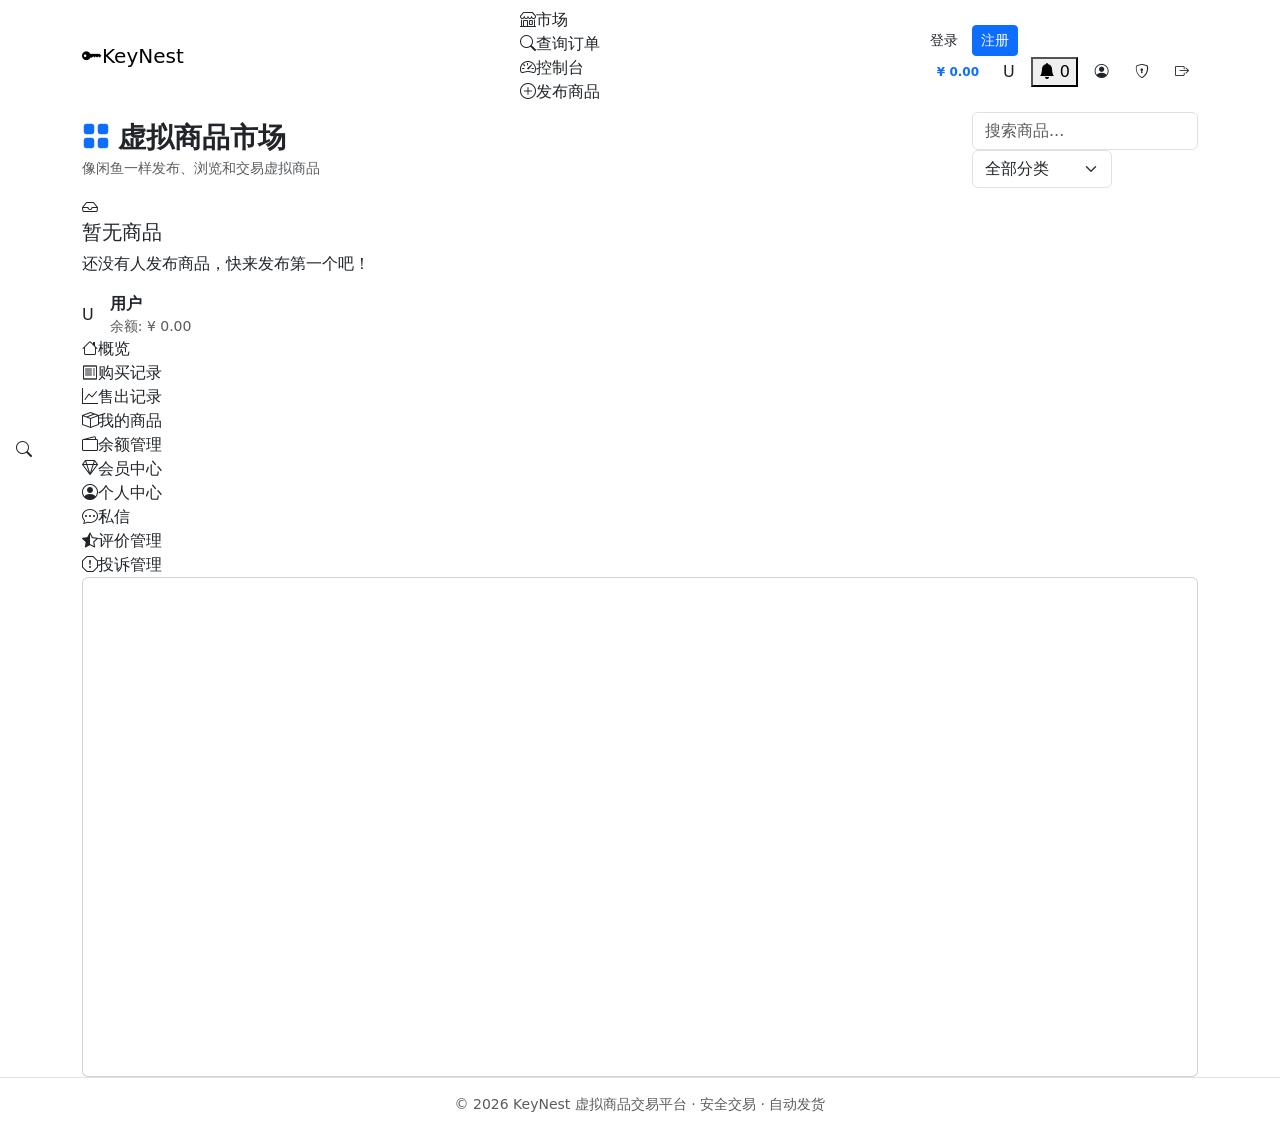
==== templates/index.html @ 49f068be "sync Market 2026-06-03 15:19:31" ====
<!DOCTYPE html>
<html lang="zh-CN">
<head>
    <meta charset="UTF-8">
    <meta name="viewport" content="width=device-width, initial-scale=1.0">
    <meta http-equiv="X-UA-Compatible" content="IE=edge">
    <meta http-equiv="Content-Security-Policy" content="default-src 'self'; script-src 'self' 'unsafe-inline' 'unsafe-eval' https://cdn.jsdelivr.net https://challenges.cloudflare.com https://static.geetest.com https://*.geetest.com https://*.geevisit.com https://*.geetest.com.cn; frame-src 'self' https://challenges.cloudflare.com https://*.geetest.com https://*.geevisit.com https://*.geetest.com.cn; style-src 'self' 'unsafe-inline' https://cdn.jsdelivr.net https://static.geetest.com https://*.geetest.com https://*.geevisit.com https://*.geetest.com.cn; font-src 'self' data: https://cdn.jsdelivr.net https://static.geetest.com https://*.geetest.com https://*.geevisit.com https://*.geetest.com.cn; connect-src 'self' https://cdn.jsdelivr.net https://*.jsdelivr.net https://challenges.cloudflare.com https://api.geetest.com https://*.geetest.com https://*.geevisit.com https://*.geetest.com.cn https://*.geetest.cn; img-src 'self' data: blob: https:; media-src 'self' data: blob: https:;">
    <title id="siteTitle">KeyNest - 虚拟商品交易平台</title>
    <link href="https://cdn.jsdelivr.net/npm/bootstrap@5.3.2/dist/css/bootstrap.min.css" rel="stylesheet">
    <link href="https://cdn.jsdelivr.net/npm/bootstrap-icons@1.11.3/font/bootstrap-icons.min.css" rel="stylesheet">
    <link href="assets/css/style.css?v=V1.1.46" rel="stylesheet">
</head>
<body>
    <div class="page-wrapper">
        <nav class="navbar">
            <div class="container">
                    <a class="navbar-brand" href="#" onclick="showHome(); return false;">
                    <i class="bi bi-key-fill"></i><span id="siteBrandName">KeyNest</span>
                </a>

                <div class="nav-center">
                    <a class="nav-link active" href="#" onclick="showHome(); return false;">
                        <i class="bi bi-shop"></i>市场
                    </a>
                    <a class="nav-link hidden" id="navGuestOrderLink" href="#" onclick="openGuestOrdersModal(); return false;">
                        <i class="bi bi-search"></i>查询订单
                    </a>
                    <a class="nav-link hidden" id="navDashboardLink" href="#" onclick="showDashboard(); return false;">
                        <i class="bi bi-speedometer2"></i>控制台
                    </a>
                    <a class="nav-link hidden" id="navSellLink" href="#" onclick="openPublishModal()">
                        <i class="bi bi-plus-circle"></i>发布商品
                    </a>
                </div>

                <div class="nav-actions" id="navRightArea">
                    <div id="navGuestArea">
                        <button class="btn btn-outline btn-sm" onclick="openLoginModal()">登录</button>
                        <button class="btn btn-primary btn-sm" onclick="openRegisterModal()">注册</button>
                    </div>
                    <div class="d-flex align-items-center gap-2 hidden" id="navUserArea">
                        <span class="badge bg-primary-light text-primary px-3 py-2" id="navBalance">¥ 0.00</span>
                        <div class="avatar nav-avatar-clickable" id="navAvatar" onclick="showDashboard('profile')" title="个人中心">U</div>
                        <span class="fw-semibold" id="navUsername" style="max-width:80px;overflow:hidden;text-overflow:ellipsis;white-space:nowrap;"></span>
                        <button class="nav-icon-btn nav-announcement-btn hidden" onclick="openAnnouncementsModal()" id="navAnnouncementBtn" title="公告">
                            <i class="bi bi-bell-fill"></i>
                            <span id="announcementBadge" class="nav-dot-badge hidden">0</span>
                        </button>
                        <button class="btn btn-outline btn-sm hidden" onclick="showDashboard('profile')" id="navProfileBtn" title="个人中心">
                            <i class="bi bi-person-circle"></i>
                        </button>
                        <button class="btn btn-outline btn-sm" onclick="window.location.href='/admin/'" id="navAdminBtn" title="管理后台">
                            <i class="bi bi-shield-lock"></i>
                        </button>
                        <button class="btn btn-outline btn-sm" onclick="logout()" title="退出">
                            <i class="bi bi-box-arrow-right"></i>
                        </button>
                    </div>
                </div>
            </div>
        </nav>

        <main class="main-content">
            <div class="container">
                <div id="homePage">
                    <div class="d-flex flex-wrap justify-content-between align-items-center mb-4 gap-3">
                        <div>
                            <h3 class="fw-bold mb-1"><i class="bi bi-grid-fill text-primary me-2"></i><span id="marketTitle">虚拟商品市场</span></h3>
                            <p class="text-muted mb-0 small" id="marketDescription">像闲鱼一样发布、浏览和交易虚拟商品</p>
                        </div>
                        <div class="search-bar">
                            <div class="search-input">
                                <i class="bi bi-search" style="position:absolute;left:1rem;top:50%;transform:translateY(-50%);color:var(--text-muted);"></i>
                                <input type="search" id="searchInput" class="form-control" placeholder="搜索商品..." autocomplete="off" autocorrect="off" autocapitalize="off" spellcheck="false" inputmode="search" name="keynest_market_search" data-lpignore="true" data-form-type="other" readonly onfocus="this.removeAttribute('readonly')" oninput="filterProducts()">
                            </div>
                            <select id="categoryFilter" class="form-select" style="width:140px;" onchange="filterProducts()">
                                <option value="all">全部分类</option>
                                <option value="游戏账号">游戏账号</option>
                                <option value="流媒体">流媒体账号</option>
                                <option value="软件许可">软件许可</option>
                                <option value="其他">其他</option>
                            </select>
                        </div>
                    </div>

                    <div class="row g-3" id="productGrid">
                    </div>

                    <div id="emptyProductState" class="empty-state hidden">
                        <i class="bi bi-inbox"></i>
                        <h5>暂无商品</h5>
                        <p>还没有人发布商品，快来发布第一个吧！</p>
                    </div>
                </div>

                <div id="dashboardPage" class="hidden">
                    <div class="dashboard-wrapper">
                        <div class="dashboard-header-bar">
                            <div class="d-flex align-items-center gap-3">
                                <div class="avatar" id="dashAvatar">U</div>
                                <div>
                                    <strong id="dashUsername">用户</strong>
                                    <div class="small text-muted">余额: <span id="dashBalance">¥ 0.00</span></div>
                                </div>
                            </div>
                        </div>
                        <div class="sidebar-nav" id="dashSidebar">
                            <div class="sidebar-nav-item active" data-tab="overview">
                                <i class="bi bi-house"></i><span>概览</span>
                            </div>
                            <div class="sidebar-nav-item" data-tab="orders">
                                <i class="bi bi-receipt"></i><span>购买记录</span>
                            </div>
                            <div class="sidebar-nav-item" data-tab="sales">
                                <i class="bi bi-graph-up"></i><span>售出记录</span>
                            </div>
                            <div class="sidebar-nav-item" data-tab="myproducts">
                                <i class="bi bi-box-seam"></i><span>我的商品</span>
                            </div>
                            <div class="sidebar-nav-item" data-tab="balance">
                                <i class="bi bi-wallet2"></i><span>余额管理</span>
                            </div>
                            <div class="sidebar-nav-item" data-tab="membership">
                                <i class="bi bi-gem"></i><span>会员中心</span>
                            </div>
                            <div class="sidebar-nav-item" data-tab="profile">
                                <i class="bi bi-person-circle"></i><span>个人中心</span>
                            </div>
                            <div class="sidebar-nav-item" data-tab="messages">
                                <i class="bi bi-chat-dots"></i><span>私信</span>
                            </div>
                            <div class="sidebar-nav-item" data-tab="reviews">
                                <i class="bi bi-star-half"></i><span>评价管理</span>
                            </div>
                            <div class="sidebar-nav-item" data-tab="complaints">
                                <i class="bi bi-exclamation-octagon"></i><span>投诉管理</span>
                            </div>
                        </div>
                        <div class="card" style="min-height:500px;">
                            <div class="card-body" id="dashContentArea">
                            </div>
                        </div>
                    </div>
                </div>
            </div>
        </main>

        <footer class="text-center py-3 text-muted small border-top bg-white">
            <span id="siteFooterText">© 2026 KeyNest 虚拟商品交易平台 · 安全交易 · 自动发货</span>
        </footer>
    </div>

    <div class="modal fade" id="confirmModal" tabindex="-1">
        <div class="modal-dialog modal-dialog-centered">
            <div class="modal-content">
                <div class="modal-header">
                    <h5 class="modal-title" id="confirmModalTitle">确认</h5>
                    <button class="btn-close" data-bs-dismiss="modal"></button>
                </div>
                <div class="modal-body" id="confirmModalBody">
                    <p>确定要执行此操作吗？</p>
                </div>
                <div class="modal-footer">
                    <button class="btn btn-outline" data-bs-dismiss="modal" id="confirmModalCancelBtn">取消</button>
                    <button class="btn btn-primary" id="confirmModalBtn">确认</button>
                </div>
            </div>
        </div>
    </div>

    <div class="modal fade auth-modal" id="loginModal" tabindex="-1">
        <div class="modal-dialog modal-dialog-centered modal-lg">
            <div class="modal-content auth-modal-content" id="authModalContent">
                <div class="auth-art-pane">
                    <img class="auth-anime-image" id="authAnimeImage" src="https://api.elaina.cat/random/pc" data-pc-src="https://api.elaina.cat/random/pc" data-mobile-src="https://api.elaina.cat/random/mobile" alt="随机动漫图" loading="lazy">
                </div>
                <div class="auth-form-shell">
                    <div class="auth-form-track" id="authFormTrack">
                        <div class="auth-form-pane auth-login-pane">
                            <div class="modal-header border-0 pb-0">
                                <h5 class="modal-title"><i class="bi bi-person-check me-2"></i>欢迎回来</h5>
                                <button class="btn-close" data-bs-dismiss="modal"></button>
                            </div>
                            <div class="modal-body pt-3">
                                <div class="form-group">
                                    <label class="form-label">用户名或邮箱</label>
                                    <input type="text" class="form-control" id="loginUsername" name="username" autocomplete="username" placeholder="输入用户名或邮箱">
                                </div>
                                <div class="form-group mb-3">
                                    <label class="form-label">密码</label>
                                    <input type="password" class="form-control" id="loginPassword" name="password" autocomplete="current-password" placeholder="输入密码">
                                </div>
                                <div id="loginErrorBox" class="alert alert-danger py-2 small hidden"></div>
                                <div id="loginCaptchaBox" class="captcha-inline-box"></div>
                                <button type="button" class="btn btn-primary w-100 auth-main-btn" id="loginSubmitBtn" onclick="handleLogin()">登录</button>
                                <button type="button" class="btn btn-outline w-100 mt-2" onclick="startOAuthLogin('qq')">
                                    <i class="bi bi-tencent-qq me-1"></i>QQ 一键登录
                                </button>
                                <p class="text-center mt-3 mb-0 text-muted">
                                    没有账号？<a href="#" onclick="switchToRegister(); return false;">立即注册</a>
                                    <span class="mx-2 text-white-50">|</span>
                                    <a href="#" onclick="switchToForgotPassword(); return false;">忘记密码？</a>
                                </p>
                            </div>
                        </div>
                        <div class="auth-form-pane auth-forgot-pane">
                            <div class="modal-header border-0 pb-0">
                                <h5 class="modal-title"><i class="bi bi-shield-lock me-2"></i>找回密码</h5>
                                <button class="btn-close" data-bs-dismiss="modal"></button>
                            </div>
                            <div class="modal-body pt-3">
                                <div class="alert alert-info py-2 small">请输入注册时绑定的邮箱，系统会发送 6 位验证码用于重置密码。</div>
                                <div class="form-group">
                                    <label class="form-label">绑定邮箱</label>
                                    <input type="email" class="form-control" id="forgotEmail" placeholder="your@email.com" autocomplete="email">
                                </div>
                                <div class="form-group">
                                    <label class="form-label">邮箱验证码</label>
                                    <div class="input-group">
                                        <input type="text" class="form-control" id="forgotEmailCode" placeholder="6位验证码" maxlength="6">
                                        <button class="btn btn-outline-primary" type="button" id="sendForgotEmailCodeBtn" onclick="sendForgotPasswordCode()">发送验证码</button>
                                    </div>
                                </div>
                                <div class="form-group">
                                    <label class="form-label">新密码</label>
                                    <input type="password" class="form-control" id="forgotPassword" placeholder="至少6位，包含字母和数字" autocomplete="new-password">
                                </div>
                                <div class="form-group mb-3">
                                    <label class="form-label">确认新密码</label>
                                    <input type="password" class="form-control" id="forgotPasswordConfirm" placeholder="再次输入新密码" autocomplete="new-password">
                                </div>
                                <div id="forgotPasswordResultBox" class="alert py-2 small hidden"></div>
                                <div id="forgotPasswordCaptchaBox" class="captcha-inline-box"></div>
                                <button type="button" class="btn btn-primary w-100 auth-main-btn" id="forgotPasswordSubmitBtn" onclick="handleResetPassword()">重置密码</button>
                                <p class="text-center mt-3 mb-0 text-muted">
                                    想起来了？<a href="#" onclick="switchToLogin(); return false;">返回登录</a>
                                </p>
                            </div>
                        </div>
                        <div class="auth-form-pane auth-register-pane">
                            <div class="modal-header border-0 pb-0">
                                <h5 class="modal-title"><i class="bi bi-person-plus me-2"></i>创建账号</h5>
                                <button class="btn-close" data-bs-dismiss="modal"></button>
                            </div>
                            <div class="modal-body pt-3">
                                <div class="form-group">
                                    <label class="form-label">用户名</label>
                                    <input type="text" class="form-control" id="regUsername" placeholder="2-30个字符，支持中文">
                                </div>
                                <div class="form-group">
                                    <label class="form-label">邮箱</label>
                                    <input type="email" class="form-control" id="regEmail" placeholder="your@email.com">
                                </div>
                                <div class="form-group hidden" id="regEmailCodeGroup">
                                    <label class="form-label">邮箱验证码</label>
                                    <div class="input-group">
                                        <input type="text" class="form-control" id="regEmailCode" placeholder="6位验证码" maxlength="6">
                                        <button class="btn btn-outline-primary" type="button" id="sendRegEmailCodeBtn" onclick="sendRegisterEmailCode()">发送验证码</button>
                                    </div>
                                </div>
                                <div class="form-group">
                                    <label class="form-label">密码</label>
                                    <input type="password" class="form-control" id="regPassword" placeholder="至少6位，包含字母和数字">
                                </div>
                                <div class="form-group mb-3">
                                    <label class="form-label">确认密码</label>
                                    <input type="password" class="form-control" id="regPasswordConfirm" placeholder="再次输入密码">
                                </div>
                                <div class="form-check mb-3 agreement-check-wrap">
                                    <input class="form-check-input" type="checkbox" id="regAgreementAccepted" onchange="updateRegisterSubmitState()">
                                    <label class="form-check-label small" for="regAgreementAccepted">
                                        我已阅读并同意
                                        <a href="#" onclick="openAgreementModal('user'); return false;">《用户协议》</a>
                                        和
                                        <a href="#" onclick="openAgreementModal('merchant'); return false;">《商家协议》</a>
                                    </label>
                                </div>
                                <div id="registerResultBox" class="alert py-2 small hidden"></div>
                                <div id="registerCaptchaBox" class="captcha-inline-box"></div>
                                <button class="btn btn-primary w-100 auth-main-btn" id="registerSubmitBtn" onclick="handleRegister()" disabled>注册</button>
                                <p class="text-center mt-3 mb-0 text-muted">
                                    已有账号？<a href="#" onclick="switchToLogin(); return false;">立即登录</a>
                                </p>
                            </div>
                        </div>
                    </div>
                </div>
            </div>
        </div>
    </div>

    <div class="modal fade" id="agreementModal" tabindex="-1">
        <div class="modal-dialog modal-dialog-centered modal-lg">
            <div class="modal-content">
                <div class="modal-header">
                    <h5 class="modal-title" id="agreementModalTitle"><i class="bi bi-file-earmark-text me-2 text-primary"></i>协议</h5>
                    <button class="btn-close" data-bs-dismiss="modal"></button>
                </div>
                <div class="modal-body">
                    <div id="agreementModalBody" class="markdown-content"></div>
                </div>
                <div class="modal-footer">
                    <button class="btn btn-primary" type="button" data-bs-dismiss="modal">我知道了</button>
                </div>
            </div>
        </div>
    </div>

    <div class="modal fade" id="announcementsModal" tabindex="-1">
        <div class="modal-dialog modal-dialog-centered modal-lg">
            <div class="modal-content">
                <div class="modal-header">
                    <h5 class="modal-title"><i class="bi bi-bell me-2 text-primary"></i>平台公告</h5>
                    <button class="btn-close" data-bs-dismiss="modal"></button>
                </div>
                <div class="modal-body" id="announcementsModalBody">
                    <div class="text-center text-muted py-4">暂无公告</div>
                </div>
                <div class="modal-footer">
                    <button class="btn btn-outline" type="button" onclick="dismissAnnouncementToday()">今日不再提醒</button>
                    <button class="btn btn-primary" type="button" data-bs-dismiss="modal">知道了</button>
                </div>
            </div>
        </div>
    </div>

    <div class="modal fade" id="productDetailModal" tabindex="-1">
        <div class="modal-dialog modal-dialog-centered modal-lg">
            <div class="modal-content">
                <div class="modal-header">
                    <h5 class="modal-title" id="detailTitle">商品详情</h5>
                    <button class="btn-close" data-bs-dismiss="modal"></button>
                </div>
                <div class="modal-body" id="detailBody">
                </div>
                <div class="modal-footer" id="detailFooter">
                    <button class="btn btn-outline" data-bs-dismiss="modal">关闭</button>
                    <button class="btn btn-primary" id="btnBuyNow" onclick="handleBuyNow()">
                        <i class="bi bi-cart-plus me-1"></i>立即购买
                    </button>
                </div>
            </div>
        </div>
    </div>

    <div class="modal fade" id="purchaseConfirmModal" tabindex="-1">
        <div class="modal-dialog modal-dialog-centered">
            <div class="modal-content">
                <div class="modal-header">
                    <h5 class="modal-title"><i class="bi bi-cart-check text-success me-2"></i>购买确认</h5>
                    <button class="btn-close" data-bs-dismiss="modal"></button>
                </div>
                <div class="modal-body" id="purchaseBody">
                </div>
                <div class="modal-footer" id="purchaseFooter">
                    <button class="btn btn-outline" data-bs-dismiss="modal">取消</button>
                    <button class="btn btn-primary" id="btnConfirmPurchase" onclick="confirmPurchase()">确认支付</button>
                </div>
            </div>
        </div>
    </div>

    <div class="modal fade" id="publishModal" tabindex="-1">
        <div class="modal-dialog modal-dialog-centered modal-lg">
            <div class="modal-content">
                <div class="modal-header">
                    <h5 class="modal-title"><i class="bi bi-plus-circle me-2"></i>发布商品</h5>
                    <button class="btn-close" data-bs-dismiss="modal"></button>
                </div>
                <div class="modal-body">
                    <div class="row g-3">
                        <div class="col-md-6">
                            <label class="form-label">商品标题</label>
                            <input type="text" class="form-control" id="pubTitle" placeholder="例如：会员账号、素材资源、软件许可等">
                        </div>
                        <div class="col-md-3">
                            <label class="form-label">分类</label>
                            <select class="form-select" id="pubCategory">
                                <option>游戏账号</option>
                                <option>流媒体</option>
                                <option>软件许可</option>
                                <option>其他</option>
                            </select>
                        </div>
                        <div class="col-md-3">
                            <label class="form-label">价格 (¥)</label>
                            <input type="number" class="form-control" id="pubPrice" placeholder="0.00" step="0.01" min="0.01">
                        </div>
                        <div class="col-12">
                            <label class="form-label">商品图片（选填）</label>
                            <input type="text" class="form-control mb-2" id="pubImageUrl" placeholder="可填写 https://... 图片链接；不填则随机显示默认图标" oninput="updatePublishImagePreview(this.value)">
                            <div class="product-image-uploader" id="pubImageDropZone" onclick="document.getElementById('pubImageFile').click()">
                                <input type="file" id="pubImageFile" accept="image/png,image/jpeg,image/gif,image/webp" class="hidden" onchange="handlePublishImageFile(this.files[0])">
                                <div id="pubImagePreview" class="product-image-preview-placeholder">
                                    <i class="bi bi-cloud-arrow-up"></i>
                                    <span>点击选择或拖拽上传图片</span>
                                    <small>支持 JPG / PNG / GIF / WEBP，最大 2MB</small>
                                </div>
                            </div>
                        </div>
                        <div class="col-12">
                            <label class="form-label">商品描述（支持 Markdown）</label>
                            <textarea class="form-control" id="pubDesc" rows="4" placeholder="# 商品亮点&#10;&#10;- 支持 **加粗**&#10;- 支持列表、链接、代码块"></textarea>
                            <small class="text-muted">商品详情页会按 Markdown 渲染，列表页会自动显示纯文本摘要</small>
                        </div>
                        <div class="col-12">
                            <div class="form-check form-switch mb-2">
                                <input class="form-check-input" type="checkbox" id="pubPickupPasswordEnabled" onchange="togglePickupPasswordInput()">
                        <label class="form-check-label" for="pubPickupPasswordEnabled">开启买家取卡密码</label>
                            </div>
                            <small class="text-muted d-block" id="pubPickupPasswordHelp">开启后，买家购买时需要自行设置取卡密码；之后查看发货必须输入该密码。</small>
                        </div>
                        <div class="col-12">
                            <hr>
                            <p class="text-muted mb-2"><i class="bi bi-box-seam me-1"></i>账号列表（支持一行一个；也兼容 邮箱|密码|ClientID|FreshToken）</p>
                            <textarea class="form-control" id="pubAccounts" rows="6" placeholder="示例 1：一行一个完整账号信息&#10;账号1----密码1----备注信息&#10;账号2----密码2----备注信息&#10;&#10;示例 2：兼容原格式&#10;user1@email.com|password1|clientid1|token1"></textarea>
                            <small class="text-muted">每一行就是一个库存；如果用 | 分隔，会自动拆成邮箱、密码、ClientID、FreshToken，否则整行作为交付内容保存</small>
                        </div>
                    </div>
                </div>
                <div class="modal-footer">
                    <button class="btn btn-outline" data-bs-dismiss="modal">取消</button>
                    <button class="btn btn-primary" id="btnPublishProduct" type="button">发布商品</button>
                </div>
            </div>
        </div>
    </div>

    <div class="modal fade" id="cardRechargeModal" tabindex="-1">
        <div class="modal-dialog modal-dialog-centered">
            <div class="modal-content">
                <div class="modal-header">
                    <h5 class="modal-title"><i class="bi bi-credit-card-2-front me-2"></i>卡密充值</h5>
                    <button class="btn-close" data-bs-dismiss="modal"></button>
                </div>
                <div class="modal-body">
                    <div class="mb-3">
                        <label class="form-label">请输入卡密</label>
                        <input type="text" class="form-control" id="cardRechargeInput" placeholder="输入卡密代码">
                    </div>
                </div>
                <div class="modal-footer">
                    <button class="btn btn-outline" data-bs-dismiss="modal">取消</button>
                    <button class="btn btn-primary" onclick="useCardRecharge()">充值</button>
                </div>
            </div>
        </div>
    </div>

    <div class="modal fade" id="withdrawModal" tabindex="-1">
        <div class="modal-dialog modal-dialog-centered">
            <div class="modal-content">
                <div class="modal-header">
                    <h5 class="modal-title"><i class="bi bi-box-arrow-up me-2"></i>申请提现</h5>
                    <button class="btn-close" data-bs-dismiss="modal"></button>
                </div>
                <div class="modal-body">
                    <div class="alert alert-info">
                        <small><i class="bi bi-info-circle me-1"></i>提现申请将在7个工作日内处理，请确保收款信息正确</small>
                    </div>
                    <div class="mb-3">
                        <label class="form-label">提现金额</label>
                        <div class="input-group">
                            <input type="number" class="form-control" id="withdrawAmount" placeholder="输入提现金额" step="0.01" min="1" oninput="updateWithdrawInfo()" onblur="validateWithdrawAmount(true)">
                            <button class="btn btn-outline-primary" type="button" onclick="fillAllWithdrawAmount()">全部提现</button>
                        </div>
                        <small class="text-muted" id="withdrawFeeNote"></small>
                        <div class="invalid-feedback d-block" id="withdrawAmountError" style="display:none!important;"></div>
                    </div>
                    <div class="mb-3">
                        <label class="form-label">收款方式</label>
                        <div class="withdraw-payment-options" id="withdrawPaymentOptions">
                            <div class="text-muted small">正在读取个人中心收款方式...</div>
                        </div>
                        <input type="hidden" id="withdrawPaymentMethod" value="">
                        <input type="hidden" id="withdrawAccount" value="">
                        <input type="hidden" id="withdrawQrcode" value="">
                        <small class="text-muted" id="withdrawPaymentHelp">请先在个人中心上传微信或支付宝收款方式</small>
                    </div>
                </div>
                <div class="modal-footer">
                    <button class="btn btn-outline" data-bs-dismiss="modal">取消</button>
                    <button class="btn btn-warning" id="submitWithdrawBtn" onclick="submitWithdraw()">提交申请</button>
                </div>
            </div>
        </div>
    </div>

    <div class="modal fade" id="onlineRechargeModal" tabindex="-1">
        <div class="modal-dialog modal-dialog-centered">
            <div class="modal-content">
                <div class="modal-header">
                    <h5 class="modal-title"><i class="bi bi-cash-stack me-2"></i>在线充值</h5>
                    <button class="btn-close" data-bs-dismiss="modal"></button>
                </div>
                <div class="modal-body">
                    <div class="mb-3">
                        <label class="form-label">充值金额</label>
                        <input type="number" class="form-control" id="rechargeAmount" placeholder="输入金额" step="0.01" min="1" oninput="handleRechargePaymentChange()">
                    </div>
                    <div class="mb-3">
                        <label class="form-label">支付方式</label>
                        <div class="recharge-payment-options" id="rechargePayTypeOptions">
                            <div class="text-muted small">正在加载支付方式...</div>
                        </div>
                        <input type="hidden" id="rechargePayType" value="">
                        <div class="form-text" id="rechargePayTypeHelp">请选择支付方式</div>
                    </div>
                    <div class="alert alert-info" id="rechargeFeeInfo" style="display: none;">
                        <small><i class="bi bi-info-circle me-1"></i><span id="rechargeFeeText"></span></small>
                    </div>
                </div>
                <div class="modal-footer">
                    <button class="btn btn-outline" data-bs-dismiss="modal">取消</button>
                    <button class="btn btn-primary" onclick="submitOnlineRecharge()">确认充值</button>
                </div>
            </div>
        </div>
    </div>

    <div class="modal fade" id="qrPaymentModal" tabindex="-1" data-bs-backdrop="static">
        <div class="modal-dialog modal-dialog-centered">
            <div class="modal-content qr-payment-modal">
                <div class="modal-header border-0 pb-0">
                    <h5 class="modal-title"><i class="bi bi-qr-code-scan me-2 text-primary"></i>扫码支付</h5>
                    <button class="btn-close" data-bs-dismiss="modal" onclick="stopPaymentPolling()"></button>
                </div>
                <div class="modal-body text-center">
                    <div class="qr-payment-method" id="qrPaymentMethod">微信支付</div>
                    <div class="qr-payment-amount" id="qrPaymentAmount">¥ 0.00</div>
                    <div class="qr-payment-box" id="qrPaymentBox">
                        <img id="qrPaymentImage" src="" alt="支付二维码">
                        <div class="qr-payment-iframe-crop hidden" id="qrPaymentIframeWrap">
                            <iframe id="qrPaymentIframe" title="支付二维码页面" loading="eager"></iframe>
                        </div>
                        <div class="qr-payment-fallback hidden" id="qrPaymentFallback"></div>
                    </div>
                    <div class="qr-payment-status" id="qrPaymentStatus">
                        <span class="spinner-border spinner-border-sm me-2"></span>等待扫码支付，支付成功后会自动刷新
                    </div>
                </div>
            </div>
        </div>
    </div>

    <div class="modal fade" id="paymentConfigModal" tabindex="-1">
        <div class="modal-dialog modal-dialog-centered">
            <div class="modal-content">
                <div class="modal-header">
                    <h5 class="modal-title"><i class="bi bi-gear me-2"></i>管理支付接口</h5>
                    <button class="btn-close" data-bs-dismiss="modal"></button>
                </div>
                <div class="modal-body">
                    <div class="mb-3">
                        <div class="d-flex justify-content-between align-items-center mb-2">
                            <span class="fw-bold">支付接口列表</span>
                            <button class="btn btn-sm btn-primary" onclick="toggleAddPaymentConfig()">
                                <i class="bi bi-plus"></i>
                            </button>
                        </div>
                        <div id="paymentConfigList" class="mb-3">
                        </div>
                    </div>
                    <div id="addPaymentConfigForm" style="display: none;">
                        <hr>
                        <h6 class="fw-bold mb-3">添加支付接口</h6>
                        <div class="row g-2">
                            <div class="col-12">
                                <label class="form-label">接口名称</label>
                                <input type="text" class="form-control" id="paymentConfigName" placeholder="例如：易支付">
                            </div>
                            <div class="col-12">
                                <label class="form-label">接口类型</label>
                                <select class="form-select" id="paymentConfigType">
                                    <option value="yipay">易支付</option>
                                </select>
                            </div>
                            <div class="col-12">
                                <label class="form-label">API地址</label>
                                <input type="text" class="form-control" id="paymentConfigApiUrl" placeholder="https://pay.example.com/">
                            </div>
                            <div class="col-6">
                                <label class="form-label">商户ID</label>
                                <input type="text" class="form-control" id="paymentConfigPartnerId" placeholder="1001">
                            </div>
                            <div class="col-6">
                                <label class="form-label">密钥</label>
                                <input type="text" class="form-control" id="paymentConfigKey" placeholder="密钥">
                            </div>
            <div class="col-12">
                <label class="form-label">接口模式</label>
                <select class="form-select" id="paymentConfigApiMode">
                    <option value="submit_page">跳转页模式（兼容旧接口）</option>
                    <option value="mapi_qr">二维码直连/MAPI模式</option>
                </select>
                <small class="text-muted">如果支付接口支持 mapi.php 返回 code_url/qrcode/payurl，选二维码直连。</small>
            </div>
                            <div class="col-6">
                                <label class="form-label">手续费率（%）</label>
                                <input type="number" class="form-control" id="paymentConfigFeeRate" placeholder="0.01" step="0.01" min="0" max="100">
                            </div>
                            <div class="col-6 d-flex align-items-end">
                                <div class="form-check">
                                    <input class="form-check-input" type="checkbox" id="paymentConfigEnabled" checked>
                                    <label class="form-check-label" for="paymentConfigEnabled">启用</label>
                                </div>
                            </div>
                        </div>
                    </div>
                </div>
                <div class="modal-footer">
                    <button class="btn btn-outline" data-bs-dismiss="modal">关闭</button>
                    <button class="btn btn-primary" id="savePaymentConfigBtn" style="display: none;" onclick="savePaymentConfig()">保存</button>
                </div>
            </div>
        </div>
    </div>

    <div class="modal fade" id="messagesModal" tabindex="-1">
        <div class="modal-dialog modal-dialog-centered modal-lg">
            <div class="modal-content" style="min-height:500px;">
                <div class="modal-header">
                    <h5 class="modal-title"><i class="bi bi-envelope me-2"></i>私信</h5>
                    <button class="btn-close" data-bs-dismiss="modal"></button>
                </div>
                <div class="modal-body p-0 d-flex" style="min-height:420px;">
                    <div class="border-end p-2" style="width:35%;overflow-y:auto;max-height:420px;" id="contactList">
                    </div>
                    <div class="flex-grow-1 d-flex flex-column" style="width:65%;">
                        <div class="chat-container flex-grow-1" id="chatMessages">
                            <div class="empty-state">
                                <i class="bi bi-chat-dots"></i>
                                <p>选择一个联系人或搜索用户开始对话</p>
                            </div>
                        </div>
                        <div class="chat-input-area hidden" id="chatInputArea">
                            <input type="text" class="form-control" id="chatMessageInput" placeholder="输入消息..." onkeypress="if(event.key==='Enter')sendMessage()">
                            <button class="btn btn-primary" onclick="sendMessage()"><i class="bi bi-send"></i></button>
                        </div>
                        <div class="chat-input-area" id="newChatArea">
                            <div class="input-group">
                                <input type="text" class="form-control" id="searchUserInput" placeholder="搜索用户名开始对话..." onkeypress="if(event.key==='Enter')searchUserForChat()">
                                <button class="btn btn-outline" onclick="searchUserForChat()"><i class="bi bi-search"></i></button>
                            </div>
                            <div id="userSearchResults" class="mt-1"></div>
                        </div>
                    </div>
                </div>
            </div>
        </div>
    </div>

    <div class="toast-container" id="toastContainer"></div>

    <script src="https://cdn.jsdelivr.net/npm/bootstrap@5.3.2/dist/js/bootstrap.bundle.min.js"></script>
    <script src="assets/js/api.js?v=V1.1.45"></script>
    <script src="assets/js/app.js?v=V1.1.47"></script>
    <script src="assets/js/product.js?v=V1.1.46"></script>
    <script src="assets/js/message.js?v=V1.1.43"></script>
    <script src="assets/js/auth.js?v=V1.1.45"></script>
    <script>
        window.KEYNEST_ASSET_VERSION = 'V1.1.45';

        async function renderFrontMembershipCards(area) {
            if (!area) return;
            const [levelsResult, myLevelResult] = await Promise.all([
                API.getMembershipLevels(),
                API.getMyMembership()
            ]);
            if (!levelsResult.success) {
                area.innerHTML = '<div class="empty-state"><p>加载失败</p></div>';
                return;
            }
            const levels = levelsResult.levels || {};
            const levelList = Object.values(levels).filter(level => level.enabled !== false).sort((a, b) => Number(a.priority || 0) - Number(b.priority || 0));
            const myLevelName = myLevelResult.level || 'Free';
            const myLevel = myLevelResult.level_info || levels[myLevelName] || {};
            const currentPriority = Number(myLevel.priority || 0);
            area.innerHTML = `
                <h5 class="fw-bold mb-4"><i class="bi bi-gem me-2"></i>会员中心</h5>
                <div class="membership-cards">
                    ${levelList.map(level => {
                        const levelName = level.name || '';
                        const levelPriority = Number(level.priority || 0);
                        const isCurrentLevel = myLevelName === levelName;
                        const isLowerLevel = !isCurrentLevel && myLevelName !== 'Free' && levelPriority < currentPriority;
                        const cost = Number(level.cost || 0);
                        const canAfford = !App.currentUser || Number(App.currentUser.balance || 0) >= cost;
                        const levelGradient = level.gradient || 'linear-gradient(135deg, #6366f1 0%, #8b5cf6)';
                        const levelIcon = level.icon || 'bi-gem';
                        const maxAccountsText = Number(level.max_accounts_per_product || 0) === 0 ? '不限制' : `${level.max_accounts_per_product} 账号`;
                        const maxProductsText = Number(level.max_products || 0) === 0 ? '不限制' : `${level.max_products} 个商品`;
                        const levelPrivileges = [
                            `单商品最大 ${maxAccountsText}`,
                            `最多商品 ${maxProductsText}`,
                            `手续费 ${(Number(level.fee_rate || 0) * 100).toFixed(2).replace(/\.00$/, '')}%`,
                            Number(level.publish_fee_per_account || 0) === 0 ? '发布免费' : `发布费 ¥${level.publish_fee_per_account}/账号`
                        ];
                        const footerHtml = isCurrentLevel
                            ? '<span class="membership-status-text">当前会员</span>'
                            : isLowerLevel
                                ? '<span class="membership-status-text text-muted">当前会员比此会员等级高，禁止升级</span>'
                                : level.can_upgrade === false
                                    ? '<span class="membership-status-text text-muted">暂不支持开通</span>'
                                    : `<button class="btn btn-primary w-100" onclick="upgradeMembership('${Security.escapeAttr(levelName)}')">${cost === 0 ? '免费开通' : '立即开通'}</button>`;
                        return `
                            <div class="membership-card ${isCurrentLevel ? 'current' : ''}" style="--card-gradient: ${Security.escapeAttr(levelGradient)};">
                                <div class="card-header">
                                    <i class="bi ${Security.escapeAttr(levelIcon)}"></i>
                                    <h5>${Security.escapeHtml(levelName)}</h5>
                                    <small>${Security.escapeHtml(level.description || levelName + '会员')}</small>
                                    ${isCurrentLevel ? '<span class="current-badge">当前会员</span>' : ''}
                                </div>
                                <div class="card-body">
                                    <div class="text-center mb-3">
                                        ${cost === 0 ? '<span class="badge bg-success-light text-success fs-5"><i class="bi bi-gift"></i> 免费</span>' : `<span class="badge bg-primary-light text-primary fs-5"><i class="bi bi-cash"></i> ¥${cost.toFixed(2)}</span>`}
                                    </div>
                                    <ul class="privilege-list">
                                        ${levelPrivileges.map(p => `<li><i class="bi bi-check"></i> ${Security.escapeHtml(p)}</li>`).join('')}
                                    </ul>
                                </div>
                                <div class="card-footer">${footerHtml}</div>
                            </div>
                        `;
                    }).join('') || '<div class="text-muted py-4">暂无会员等级</div>'}
                </div>
            `;
        }

        function membershipPayLabel(method) {
            return ({ alipay: '支付宝', wxpay: '微信支付', qqpay: 'QQ钱包', cashier: '易支付收银台' })[method] || method;
        }

        window.selectMembershipPayButton = function(configId, payType) {
            window.selectedMembershipPaymentConfig = (window.membershipPaymentConfigs || []).find(c => c.id === configId) || null;
            window.selectedMembershipPayType = payType;
            document.querySelectorAll('.membership-payment-select-card').forEach(card => {
                card.classList.remove('border-primary');
                const checkIcon = card.querySelector('.bi-check-circle');
                if (checkIcon) checkIcon.remove();
            });
            const selectedCard = Array.from(document.querySelectorAll('.membership-payment-select-card')).find(card => card.dataset.configId === configId && card.dataset.payType === payType);
            if (selectedCard) {
                selectedCard.classList.add('border-primary');
                const icon = document.createElement('i');
                icon.className = 'bi bi-check-circle text-primary';
                icon.style.fontSize = '1.5rem';
                selectedCard.querySelector('.card-body .d-flex').appendChild(icon);
            }
        };

        window.upgradeMembership = async function(levelName) {
            const [levelsResult, myLevelResult, configsResult, userResult] = await Promise.all([
                API.getMembershipLevels(),
                API.getMyMembership(),
                API.getPaymentConfigs(),
                API.getCurrentUser()
            ]);
            if (!levelsResult.success) {
                Toast.error('加载会员信息失败');
                return;
            }
            if (userResult.success && userResult.logged_in) {
                App.setUser(userResult.user);
            }
            const level = (levelsResult.levels || {})[levelName];
            if (!level) {
                Toast.error('会员等级不存在');
                return;
            }
            const cost = Number(level.cost || 0);
            const balance = Number(App.currentUser?.balance || 0);
            const canUseBalance = balance >= cost;
            window.membershipPaymentConfigs = configsResult.success ? (configsResult.configs || []) : [];
            const firstPaymentConfig = window.membershipPaymentConfigs[0] || null;
            window.selectedMembershipPaymentConfig = firstPaymentConfig;
            window.selectedMembershipPayType = firstPaymentConfig ? (firstPaymentConfig.pay_methods || ['alipay', 'wxpay'])[0] : '';
            const paymentButtonItems = [];
            window.membershipPaymentConfigs.forEach(c => {
                (c.pay_methods || ['alipay', 'wxpay']).forEach(method => {
                    paymentButtonItems.push({ config: c, method });
                });
            });
            const paymentOptionsHtml = paymentButtonItems.length === 0
                ? '<div class="alert alert-warning mb-0"><i class="bi bi-exclamation-triangle me-1"></i>后台暂未配置可用在线支付接口</div>'
                : `<div class="row g-2 mb-0">
                    ${paymentButtonItems.map(item => {
                        const c = item.config;
                        const method = item.method;
                        const selected = window.selectedMembershipPaymentConfig?.id === c.id && window.selectedMembershipPayType === method;
                        return `<div class="col-6">
                            <div class="card membership-payment-select-card ${selected ? 'border-primary' : ''}" data-config-id="${Security.escapeAttr(c.id)}" data-pay-type="${Security.escapeAttr(method)}" onclick="selectMembershipPayButton('${Security.escapeAttr(c.id)}', '${Security.escapeAttr(method)}')" style="cursor: pointer;">
                                <div class="card-body py-3">
                                    <div class="d-flex justify-content-between align-items-center">
                                        <div>
                                            <h6 class="fw-bold mb-1">${membershipPayLabel(method)}</h6>
                                            <small class="text-muted">${Number(c.fee_rate || 0) > 0 ? `手续费 ${(Number(c.fee_rate || 0) * 100).toFixed(1)}%` : '在线支付'}</small>
                                        </div>
                                        ${selected ? '<i class="bi bi-check-circle text-primary" style="font-size: 1.5rem;"></i>' : ''}
                                    </div>
                                </div>
                            </div>
                        </div>`;
                    }).join('')}
                </div>`;
            const selectedPayMethod = await new Promise(resolve => {
                const modal = new bootstrap.Modal(document.getElementById('confirmModal'));
                document.getElementById('confirmModalTitle').textContent = '开通 ' + levelName + ' 会员';
                document.getElementById('confirmModalBody').innerHTML = `
                    <div class="alert alert-warning">
                        <i class="bi bi-exclamation-triangle me-2"></i>
                        <strong>重要提醒：</strong>
                        <ul class="mb-0 mt-2">
                            <li>升级到 ${Security.escapeHtml(levelName)} 后无法降级</li>
                            <li>升级到 ${Security.escapeHtml(levelName)} 后无法更换为更低等级</li>
                            <li>此操作不可撤销</li>
                        </ul>
                    </div>
                    <div class="card bg-light mb-3">
                        <div class="card-body py-3">
                            <div class="d-flex justify-content-between"><span>应付金额</span><strong>¥${cost.toFixed(2)}</strong></div>
                            <div class="d-flex justify-content-between text-muted small mt-1"><span>当前余额</span><span>¥${balance.toFixed(2)}</span></div>
                        </div>
                    </div>
                    <div class="mb-3">
                        <label class="form-label fw-bold">请选择支付方式</label>
                        <div class="form-check mb-2">
                            <input class="form-check-input" type="radio" name="membershipPayMethod" id="membershipPayBalance" value="balance" ${canUseBalance ? 'checked' : 'disabled'}>
                            <label class="form-check-label" for="membershipPayBalance">余额支付</label>
                        </div>
                        <div class="form-check">
                            <input class="form-check-input" type="radio" name="membershipPayMethod" id="membershipPayOnline" value="online" ${canUseBalance ? '' : 'checked'} ${window.membershipPaymentConfigs.length === 0 ? 'disabled' : ''}>
                            <label class="form-check-label" for="membershipPayOnline">在线支付</label>
                        </div>
                    </div>
                    <div id="membershipOnlinePaymentBox">${paymentOptionsHtml}</div>
                `;
                const updateOnlineBox = () => {
                    const selected = document.querySelector('input[name="membershipPayMethod"]:checked')?.value;
                    const box = document.getElementById('membershipOnlinePaymentBox');
                    if (box) box.style.display = selected === 'online' ? 'block' : 'none';
                };
                document.querySelectorAll('input[name="membershipPayMethod"]').forEach(input => input.addEventListener('change', updateOnlineBox));
                const confirmBtn = document.getElementById('confirmModalBtn');
                confirmBtn.textContent = cost === 0 ? '确认开通' : '确认支付';
                confirmBtn.onclick = () => {
                    const payMethod = document.querySelector('input[name="membershipPayMethod"]:checked')?.value;
                    if (!payMethod) {
                        Toast.warning('请选择支付方式');
                        return;
                    }
                    modal.hide();
                    resolve(payMethod);
                };
                document.getElementById('confirmModalCancelBtn').onclick = () => {
                    modal.hide();
                    resolve(false);
                };
                modal.show();
                updateOnlineBox();
            });
            if (!selectedPayMethod) return;
            if (selectedPayMethod === 'online') {
                if (!window.selectedMembershipPaymentConfig) {
                    Toast.warning('请选择支付接口');
                    return;
                }
                const payType = window.selectedMembershipPayType || (window.selectedMembershipPaymentConfig.pay_methods || ['alipay'])[0];
                const result = await API.request('payment.php?action=create_membership_order', 'POST', {
                    payment_config_id: window.selectedMembershipPaymentConfig.id,
                    level: levelName,
                    pay_type: payType
                });
                if (result.success) {
                    showQrPaymentModal(result, {
                        payType,
                        type: 'membership',
                        methodLabel: membershipPayLabel(payType),
                        successMessage: '支付成功，会员已开通，页面即将刷新'
                    });
                } else {
                    Toast.error(result.message || '创建支付订单失败');
                }
                return;
            }
            const result = await API.request('membership.php?action=upgrade', 'POST', {
                level: levelName,
                confirmed: 1,
                pay_method: 'balance'
            });
            if (result.success) {
                Toast.success(result.message);
                await refreshUserData();
                renderDashboardTab('membership');
            } else {
                Toast.error(result.message || '余额支付失败');
            }
        };

        document.addEventListener('DOMContentLoaded', function() {
            Toast.init();
            keepMarketSearchEmpty();
            setTimeout(keepMarketSearchEmpty, 300);
            setTimeout(keepMarketSearchEmpty, 1200);

            document.getElementById('dashSidebar').addEventListener('click', function(e) {
                const item = e.target.closest('.sidebar-nav-item');
                if (item && item.dataset.tab) {
                    renderDashboardTab(item.dataset.tab);
                }
            });

            const oauthParams = new URLSearchParams((window.location.hash || '').replace(/^#/, ''));
            const oauthMessage = oauthParams.get('oauth_success') || new URLSearchParams(location.search).get('oauth_success');
            const oauthError = oauthParams.get('oauth_error') || new URLSearchParams(location.search).get('oauth_error');
            const oauthAction = oauthParams.get('oauth_action') || new URLSearchParams(location.search).get('oauth_action');
            if (oauthMessage) Toast.success(oauthMessage);
            if (oauthError) Toast.error(oauthError);
            if (oauthAction === 'bind_after_login') {
                setTimeout(() => {
                    openLoginModal();
                    setLoginError(oauthError || '请先登录，登录成功后到个人中心绑定该 QQ。');
                }, 300);
            }

            const originalRenderDashboardTab = renderDashboardTab;
            renderDashboardTab = function(tabName) {
                if (tabName === 'membership') {
                    App.currentTab = 'membership';
                    if (App.currentPage === 'dashboard') persistFrontendState();
                    document.querySelectorAll('#dashSidebar .sidebar-nav-item').forEach(item => {
                        item.classList.toggle('active', item.dataset.tab === 'membership');
                    });
                    const contentArea = document.getElementById('dashContentArea');
                    contentArea.innerHTML = '<div class="loading"><div class="spinner"></div></div>';
                    renderFrontMembershipCards(contentArea);
                    return;
                }
                originalRenderDashboardTab(tabName);
                if (tabName === 'messages') {
                    App.updateUnreadBadge();
                }
            };

            initApp();
        });

        function keepMarketSearchEmpty() {
            const searchInput = document.getElementById('searchInput');
            if (!searchInput) return;
            searchInput.value = '';
            searchInput.defaultValue = '';
            searchInput.setAttribute('autocomplete', 'off');
        }

        async function initApp() {
            await applySiteConfig();
            const result = await API.getCurrentUser();
            if (result.success && result.logged_in) {
                App.setUser(result.user);
            } else {
                App.clearUser();
            }

            const initialState = getInitialFrontendState();
            App.currentPage = initialState.page;
            App.currentTab = initialState.tab;
            if (initialState.page === 'dashboard' && App.currentUser) {
                showDashboard(initialState.tab);
            } else if (initialState.page === 'dashboard' && !App.currentUser) {
                App.currentPage = 'dashboard';
                App.currentTab = initialState.tab;
                localStorage.setItem('keynest_front_page', 'dashboard');
                localStorage.setItem('keynest_front_tab', initialState.tab);
                showHome();
            } else {
                showHome();
            }

            App.updateUnreadBadge();
            updateAnnouncementButton();
            const guestHash = new URLSearchParams((window.location.hash || '').replace(/^#/, ''));
            if (!App.currentUser && guestHash.get('guest_orders') === '1' && typeof openGuestOrdersModal === 'function') {
                setTimeout(() => openGuestOrdersModal(), 300);
            }
            setTimeout(maybeShowAnnouncementPopup, 500);
        }

        async function applySiteConfig() {
            const result = await API.getSystemConfig();
            if (!result.success || !result.config) return;
            const siteName = String(result.config.site_name || 'KeyNest').trim() || 'KeyNest';
            const siteDescription = String(result.config.site_description || '虚拟商品市场').trim() || '虚拟商品市场';
            document.title = siteName + ' - ' + siteDescription;
            const brand = document.getElementById('siteBrandName');
            const marketTitle = document.getElementById('marketTitle');
            const marketDescription = document.getElementById('marketDescription');
            const footer = document.getElementById('siteFooterText');
            if (brand) brand.textContent = siteName;
            if (marketTitle) marketTitle.textContent = siteDescription;
            if (marketDescription) marketDescription.textContent = siteDescription;
            if (footer) footer.textContent = '© 2026 ' + siteName + ' · ' + siteDescription;
            window.KeyNestSystemConfig = result.config;
            const announcementPosition = String(result.config.announcement_position || '').trim();
            window.KeyNestAnnouncements = normalizeAnnouncements(result.config);
            window.KeyNestAnnouncementPopupEnabled = result.config.announcement_popup_enabled === true || result.config.announcement_popup_enabled === '1' || result.config.announcement_popup_enabled === 1 || announcementPosition === 'modal' || announcementPosition === 'both';
            updateAnnouncementButton();
        }

        function normalizeAnnouncements(config) {
            if (!config || !(config.announcement_enabled === true || config.announcement_enabled === '1' || config.announcement_enabled === 1)) return [];
            let items = [];
            if (Array.isArray(config.announcement_items)) {
                items = config.announcement_items;
            } else if (typeof config.announcement_items === 'string' && config.announcement_items.trim()) {
                try {
                    const parsed = JSON.parse(config.announcement_items);
                    if (Array.isArray(parsed)) items = parsed;
                } catch (e) {}
            }
            if (items.length === 0 && (config.announcement_title || config.announcement_content)) {
                items = [{ title: config.announcement_title || '平台公告', content: config.announcement_content || '', enabled: true, popup_enabled: !!config.announcement_popup_enabled || config.announcement_position === 'modal' || config.announcement_position === 'both', created_at: 0 }];
            }
            return items
                .filter(item => item && item.enabled !== false && item.enabled !== '0' && String(item.content || '').trim())
                .map((item, index) => ({
                    id: item.id || ('announcement_' + index),
                    title: String(item.title || '平台公告'),
                    content: String(item.content || ''),
                    popup_enabled: item.popup_enabled === true || item.popup_enabled === '1' || item.popup_enabled === 1,
                    created_at: Number(item.created_at || 0)
                }))
                .sort((a, b) => (b.created_at || 0) - (a.created_at || 0));
        }

        function updateAnnouncementButton() {
            const btn = document.getElementById('navAnnouncementBtn');
            const badge = document.getElementById('announcementBadge');
            const count = (window.KeyNestAnnouncements || []).length;
            if (!btn || !badge) return;
            btn.classList.toggle('hidden', count === 0);
            if (count > 0) {
                badge.textContent = count > 99 ? '99+' : count;
                badge.classList.remove('hidden');
            } else {
                badge.classList.add('hidden');
            }
        }

        function openAnnouncementsModal(autoPopup = false) {
            const items = autoPopup
                ? (window.KeyNestAnnouncements || []).filter(item => item.popup_enabled !== false)
                : (window.KeyNestAnnouncements || []);
            const body = document.getElementById('announcementsModalBody');
            if (!body) return;
            if (!items.length) {
                body.innerHTML = '<div class="text-center text-muted py-4">暂无公告</div>';
            } else {
                body.innerHTML = `<div class="announcement-list">
                    ${items.map(item => `<div class="announcement-card mb-3">
                        <div class="d-flex justify-content-between align-items-start gap-3 mb-2">
                            <h5 class="fw-bold mb-0">${Security.escapeHtml(item.title)}</h5>
                            ${item.created_at ? `<span class="text-muted small text-nowrap">${Utils.formatDate(item.created_at)}</span>` : ''}
                        </div>
                        <div class="markdown-content">${typeof renderMarkdown === 'function' ? renderMarkdown(item.content) : Security.escapeHtml(item.content)}</div>
                    </div>`).join('')}
                </div>`;
            }
            new bootstrap.Modal(document.getElementById('announcementsModal')).show();
        }

        function announcementTodayKey() {
            const today = new Date();
            const day = `${today.getFullYear()}-${String(today.getMonth() + 1).padStart(2, '0')}-${String(today.getDate()).padStart(2, '0')}`;
            const signature = (window.KeyNestAnnouncements || [])
                .filter(item => item.popup_enabled !== false)
                .map(item => `${item.id}:${item.created_at}`)
                .join('|');
            return 'keynest_announcement_no_remind_' + day + '_' + btoa(unescape(encodeURIComponent(signature))).slice(0, 32);
        }

        function maybeShowAnnouncementPopup() {
            const popupItems = (window.KeyNestAnnouncements || []).filter(item => item.popup_enabled !== false);
            if (!window.KeyNestAnnouncementPopupEnabled || popupItems.length === 0) return;
            const key = announcementTodayKey();
            if (localStorage.getItem(key) === '1') return;
            setTimeout(() => openAnnouncementsModal(true), 300);
        }

        function dismissAnnouncementToday() {
            localStorage.setItem(announcementTodayKey(), '1');
            bootstrap.Modal.getInstance(document.getElementById('announcementsModal'))?.hide();
        }

        function keynestFinalReviewDialog(productId, orderId) {
            if (!productId || !orderId) return;
            const modalEl = document.getElementById('purchaseConfirmModal');
            const body = document.getElementById('purchaseBody');
            const footer = document.getElementById('purchaseFooter');
            if (!modalEl || !body || !footer) return;
            body.innerHTML = `
                <div class="review-modal-head text-center mb-4">
                    <div class="review-modal-icon"><i class="bi bi-star-fill"></i></div>
                    <h5 class="fw-bold mb-1">评价商品</h5>
                    <p class="text-muted small mb-0">选择 1-5 星，评价内容可以不填写</p>
                </div>
                <div class="mb-4">
                    <label class="form-label fw-semibold">商品评分</label>
                    <div class="rating-radio-group rating-radio-beauty">
                        ${[1,2,3,4,5].map(n => `
                            <label class="rating-radio">
                                <input type="radio" name="finalReviewRating" value="${n}" ${n === 5 ? 'checked' : ''}>
                                <span><b>${n}星</b><small>${'★'.repeat(n)}</small></span>
                            </label>
                        `).join('')}
                    </div>
                </div>
                <div class="mb-2">
                    <label class="form-label fw-semibold">评价内容</label>
                    <textarea class="form-control review-textarea" id="finalReviewContent" rows="5" maxlength="500" placeholder="可写可不写，例如：发货很快、账号正常、描述一致"></textarea>
                    <div class="d-flex justify-content-between mt-2">
                        <small class="text-muted">内容可写可不写</small>
                        <small class="text-muted">最多 500 字</small>
                    </div>
                </div>
            `;
            footer.innerHTML = `
                <button class="btn btn-outline" data-bs-dismiss="modal">取消</button>
                <button class="btn btn-primary" onclick="keynestSubmitFinalReview('${Security.escapeAttr(productId)}', '${Security.escapeAttr(orderId)}')">
                    <i class="bi bi-send me-1"></i>提交评价
                </button>
            `;
            new bootstrap.Modal(modalEl).show();
        }

        async function keynestSubmitFinalReview(productId, orderId) {
            const rating = parseInt(document.querySelector('input[name="finalReviewRating"]:checked')?.value || '5', 10);
            const content = document.getElementById('finalReviewContent')?.value?.trim() || '';
            const result = await API.addComment(productId, orderId, rating, content);
            if (result.success) {
                Toast.success('评价成功');
                bootstrap.Modal.getInstance(document.getElementById('purchaseConfirmModal'))?.hide();
                if (App.currentPage === 'dashboard') renderDashboardTab('orders');
            } else {
                Toast.error(result.message || '评价失败');
            }
        }

        window.openReviewDialog = keynestFinalReviewDialog;
        window.openCommentModal = keynestFinalReviewDialog;
        document.addEventListener('click', function(event) {
            const btn = event.target.closest('button');
            if (!btn || btn.textContent.trim() !== '评价') return;
            const onclickText = btn.getAttribute('onclick') || '';
            if (!onclickText.includes('Comment') && !onclickText.includes('Review') && !btn.classList.contains('keynest-review-btn')) return;
            const args = onclickText.match(/['"]([^'"]+)['"]\s*,\s*['"]([^'"]+)['"]/);
            const productId = btn.dataset.productId || (args && args[1]);
            const orderId = btn.dataset.orderId || (args && args[2]);
            if (!productId || !orderId) return;
            event.preventDefault();
            event.stopPropagation();
            event.stopImmediatePropagation();
            keynestFinalReviewDialog(productId, orderId);
        }, true);

        function renderDashboard(tabName = null) {
            if (typeof window.__keynestFullRenderDashboard === 'function') {
                window.__keynestFullRenderDashboard(tabName);
                return;
            }
            if (!App.currentUser) return;

            document.getElementById('dashUsername').textContent = App.currentUser.username;
            document.getElementById('dashAvatar').textContent = App.currentUser.username.charAt(0).toUpperCase();
            document.getElementById('dashBalance').textContent = '¥ ' + App.currentUser.balance.toFixed(2);

            renderDashboardTab(tabName || App.currentTab || 'overview');
        }
    </script>
</body>
</html>
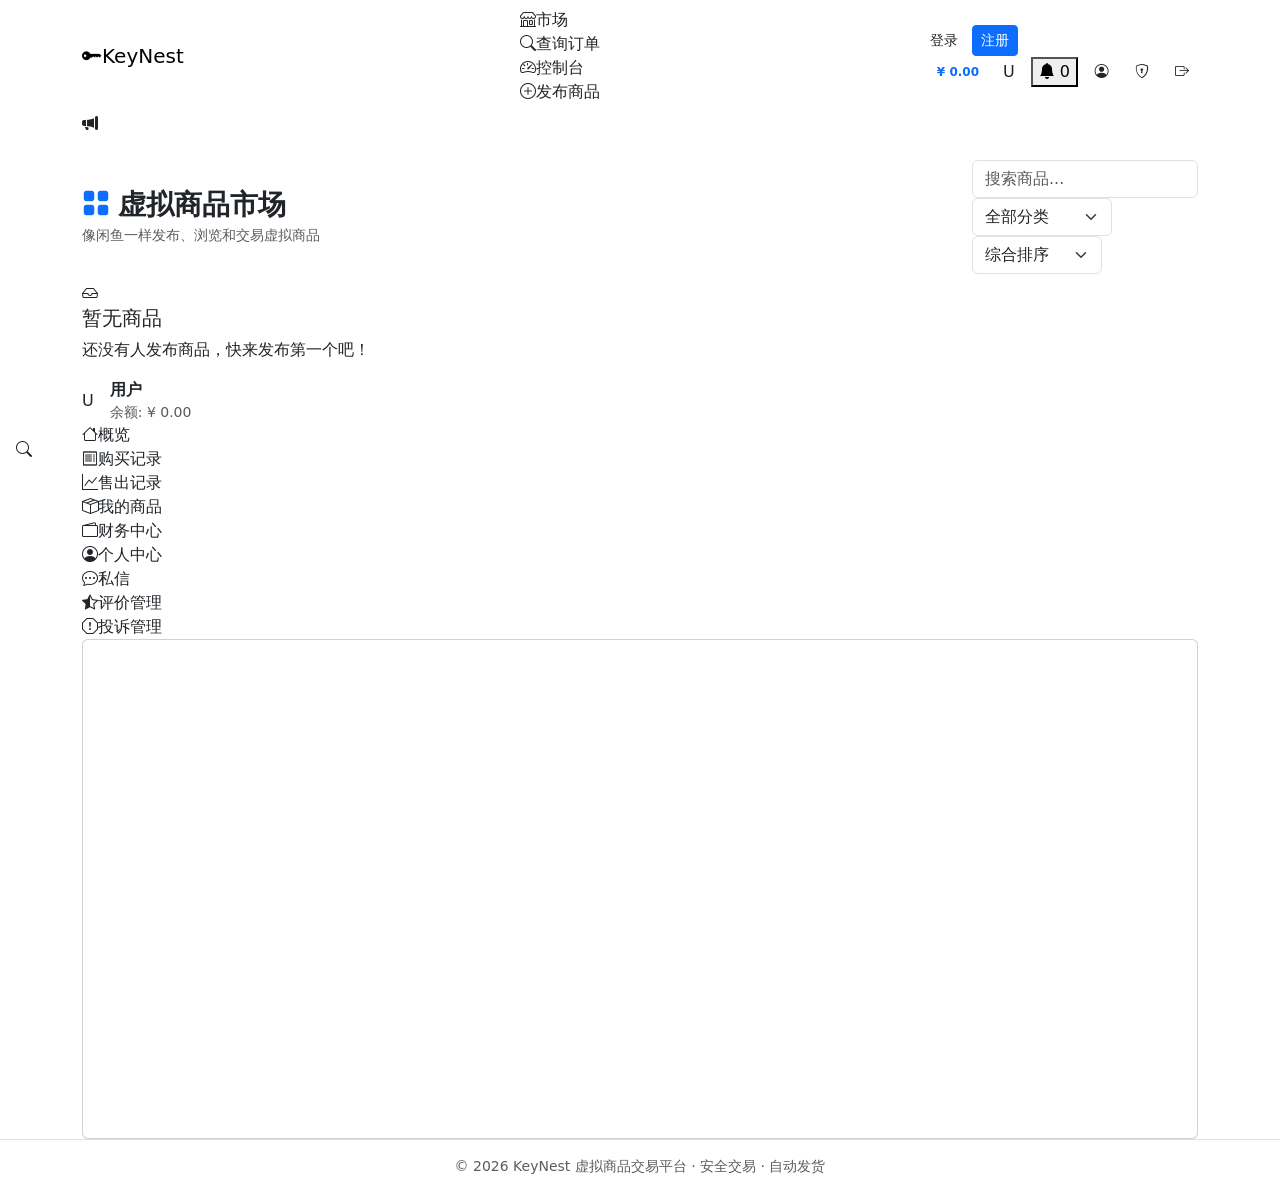
==== commit 0d82bf31: "sync Market 2026-06-13 17:43:15" ====
--- a/templates/index.html
+++ b/templates/index.html
@@ -8,7 +8,7 @@
     <title id="siteTitle">KeyNest - 虚拟商品交易平台</title>
     <link href="https://cdn.jsdelivr.net/npm/bootstrap@5.3.2/dist/css/bootstrap.min.css" rel="stylesheet">
     <link href="https://cdn.jsdelivr.net/npm/bootstrap-icons@1.11.3/font/bootstrap-icons.min.css" rel="stylesheet">
-    <link href="assets/css/style.css?v=V1.1.46" rel="stylesheet">
+    <link href="assets/css/style.css?v=V1.1.51" rel="stylesheet">
 </head>
 <body>
     <div class="page-wrapper">
@@ -63,6 +63,21 @@
         <main class="main-content">
             <div class="container">
                 <div id="homePage">
+                    <!-- 二级商铺公告区域 -->
+                    <div id="shopAnnouncementArea" class="hidden mb-4">
+                        <div class="shop-announcement-card">
+                            <div class="d-flex align-items-start gap-3">
+                                <div class="shop-announcement-icon">
+                                    <i class="bi bi-megaphone-fill"></i>
+                                </div>
+                                <div class="flex-grow-1">
+                                    <div class="shop-announcement-title mb-1"></div>
+                                    <div class="shop-announcement-content"></div>
+                                </div>
+                            </div>
+                        </div>
+                    </div>
+
                     <div class="d-flex flex-wrap justify-content-between align-items-center mb-4 gap-3">
                         <div>
                             <h3 class="fw-bold mb-1"><i class="bi bi-grid-fill text-primary me-2"></i><span id="marketTitle">虚拟商品市场</span></h3>
@@ -79,6 +94,14 @@
                                 <option value="流媒体">流媒体账号</option>
                                 <option value="软件许可">软件许可</option>
                                 <option value="其他">其他</option>
+                            </select>
+                            <select id="sortFilter" class="form-select" style="width:130px;" onchange="filterProducts()">
+                                <option value="default">综合排序</option>
+                                <option value="sales">销量优先</option>
+                                <option value="rating">好评优先</option>
+                                <option value="newest">最新发布</option>
+                                <option value="price_asc">价格最低</option>
+                                <option value="price_desc">价格最高</option>
                             </select>
                         </div>
                     </div>
@@ -118,10 +141,7 @@
                                 <i class="bi bi-box-seam"></i><span>我的商品</span>
                             </div>
                             <div class="sidebar-nav-item" data-tab="balance">
-                                <i class="bi bi-wallet2"></i><span>余额管理</span>
-                            </div>
-                            <div class="sidebar-nav-item" data-tab="membership">
-                                <i class="bi bi-gem"></i><span>会员中心</span>
+                                <i class="bi bi-wallet2"></i><span>财务中心</span>
                             </div>
                             <div class="sidebar-nav-item" data-tab="profile">
                                 <i class="bi bi-person-circle"></i><span>个人中心</span>
@@ -430,18 +450,18 @@
         <div class="modal-dialog modal-dialog-centered">
             <div class="modal-content">
                 <div class="modal-header">
-                    <h5 class="modal-title"><i class="bi bi-credit-card-2-front me-2"></i>卡密充值</h5>
+                    <h5 class="modal-title" id="cardRechargeTitle"><i class="bi bi-credit-card-2-front me-2"></i>卡密充值</h5>
                     <button class="btn-close" data-bs-dismiss="modal"></button>
                 </div>
                 <div class="modal-body">
                     <div class="mb-3">
-                        <label class="form-label">请输入卡密</label>
+                        <label class="form-label" id="cardRechargeLabel">请输入卡密</label>
                         <input type="text" class="form-control" id="cardRechargeInput" placeholder="输入卡密代码">
                     </div>
                 </div>
                 <div class="modal-footer">
                     <button class="btn btn-outline" data-bs-dismiss="modal">取消</button>
-                    <button class="btn btn-primary" onclick="useCardRecharge()">充值</button>
+                    <button class="btn btn-primary" id="cardRechargeSubmitBtn" onclick="useCardRecharge()">充值</button>
                 </div>
             </div>
         </div>
@@ -653,19 +673,21 @@
     <div class="toast-container" id="toastContainer"></div>
 
     <script src="https://cdn.jsdelivr.net/npm/bootstrap@5.3.2/dist/js/bootstrap.bundle.min.js"></script>
-    <script src="assets/js/api.js?v=V1.1.45"></script>
-    <script src="assets/js/app.js?v=V1.1.47"></script>
+    <script src="assets/js/api.js?v=V1.1.48"></script>
+    <script src="assets/js/app.js?v=V1.1.54"></script>
     <script src="assets/js/product.js?v=V1.1.46"></script>
     <script src="assets/js/message.js?v=V1.1.43"></script>
     <script src="assets/js/auth.js?v=V1.1.45"></script>
+    <script src="assets/js/dashboard/index.js?v=V1.2.0"></script>
     <script>
         window.KEYNEST_ASSET_VERSION = 'V1.1.45';
 
         async function renderFrontMembershipCards(area) {
             if (!area) return;
-            const [levelsResult, myLevelResult] = await Promise.all([
+            const [levelsResult, myLevelResult, configResult] = await Promise.all([
                 API.getMembershipLevels(),
-                API.getMyMembership()
+                API.getMyMembership(),
+                API.getSystemConfig()
             ]);
             if (!levelsResult.success) {
                 area.innerHTML = '<div class="empty-state"><p>加载失败</p></div>';
@@ -676,9 +698,12 @@
             const myLevelName = myLevelResult.level || 'Free';
             const myLevel = myLevelResult.level_info || levels[myLevelName] || {};
             const currentPriority = Number(myLevel.priority || 0);
+            const systemConfig = configResult.success ? (configResult.config || {}) : {};
+            const showMembershipCardActivation = systemConfig.enable_membership_card_activation !== false && systemConfig.enable_membership_card_activation !== '0';
             area.innerHTML = `
                 <h5 class="fw-bold mb-4"><i class="bi bi-gem me-2"></i>会员中心</h5>
                 <div class="membership-cards">
+                    ${showMembershipCardActivation ? renderMembershipCardActivationCard() : ''}
                     ${levelList.map(level => {
                         const levelName = level.name || '';
                         const levelPriority = Number(level.priority || 0);
@@ -694,7 +719,7 @@
                             `单商品最大 ${maxAccountsText}`,
                             `最多商品 ${maxProductsText}`,
                             `手续费 ${(Number(level.fee_rate || 0) * 100).toFixed(2).replace(/\.00$/, '')}%`,
-                            Number(level.publish_fee_per_account || 0) === 0 ? '发布免费' : `发布费 ¥${level.publish_fee_per_account}/账号`
+                            Number(level.publish_fee_per_account || 0) === 0 ? '售出不扣发布费' : `售出扣费 ¥${level.publish_fee_per_account}/账号`
                         ];
                         const footerHtml = isCurrentLevel
                             ? '<span class="membership-status-text">当前会员</span>'
@@ -962,6 +987,9 @@
                 App.clearUser();
             }
 
+            // 检测二级商铺并应用自定义设置
+            await detectAndApplySubShopSettings();
+
             const initialState = getInitialFrontendState();
             App.currentPage = initialState.page;
             App.currentTab = initialState.tab;
@@ -984,6 +1012,73 @@
                 setTimeout(() => openGuestOrdersModal(), 300);
             }
             setTimeout(maybeShowAnnouncementPopup, 500);
+        }
+
+        /**
+         * 检测二级商铺并应用自定义设置（CSS注入、公告显示、商铺名称）
+         */
+        async function detectAndApplySubShopSettings() {
+            try {
+                const host = window.location.host;
+                const resolveResult = await API.request('subdomain.php?action=resolve&host=' + encodeURIComponent(host), 'GET', {});
+                if (!resolveResult.success || !resolveResult.active) {
+                    return;
+                }
+                const shopInfo = resolveResult;
+                // 应用商铺自定义 CSS
+                if (shopInfo.shop_custom_css) {
+                    applyShopCustomCss(shopInfo.shop_custom_css);
+                }
+                // 显示商铺公告
+                if (shopInfo.shop_announcement) {
+                    applyShopAnnouncement(shopInfo.shop_name || shopInfo.seller_name || '商铺公告', shopInfo.shop_announcement);
+                }
+                // 更新页面标题为商铺名称
+                if (shopInfo.shop_name) {
+                    const brand = document.getElementById('siteBrandName');
+                    const marketTitle = document.getElementById('marketTitle');
+                    if (brand) brand.textContent = shopInfo.shop_name;
+                    if (marketTitle) marketTitle.textContent = shopInfo.shop_name + ' 的店铺';
+                }
+            } catch (e) {
+                console.warn('Sub-shop detection failed:', e);
+            }
+        }
+
+        /**
+         * 注入二级商铺自定义 CSS
+         */
+        function applyShopCustomCss(css) {
+            if (!css) return;
+            // 双重安全过滤：去除危险内容
+            const safeCss = css
+                .replace(/<\/?[^>]+>/gi, '')
+                .replace(/javascript:/gi, '')
+                .replace(/on\w+\s*=/gi, '')
+                .replace(/expression\s*\(/gi, '')
+                .replace(/url\s*\(/gi, 'url(');
+            let styleEl = document.getElementById('shop-custom-css-container');
+            if (!styleEl) {
+                styleEl = document.createElement('style');
+                styleEl.id = 'shop-custom-css-container';
+                document.head.appendChild(styleEl);
+            }
+            styleEl.textContent = safeCss;
+            styleEl.type = 'text/css';
+        }
+
+        /**
+         * 显示二级商铺公告
+         */
+        function applyShopAnnouncement(title, content) {
+            if (!content) return;
+            const area = document.getElementById('shopAnnouncementArea');
+            if (!area) return;
+            const titleEl = area.querySelector('.shop-announcement-title');
+            const contentEl = area.querySelector('.shop-announcement-content');
+            if (titleEl) titleEl.textContent = Security.escapeHtml(title);
+            if (contentEl) contentEl.textContent = content;
+            area.classList.remove('hidden');
         }
 
         async function applySiteConfig() {
